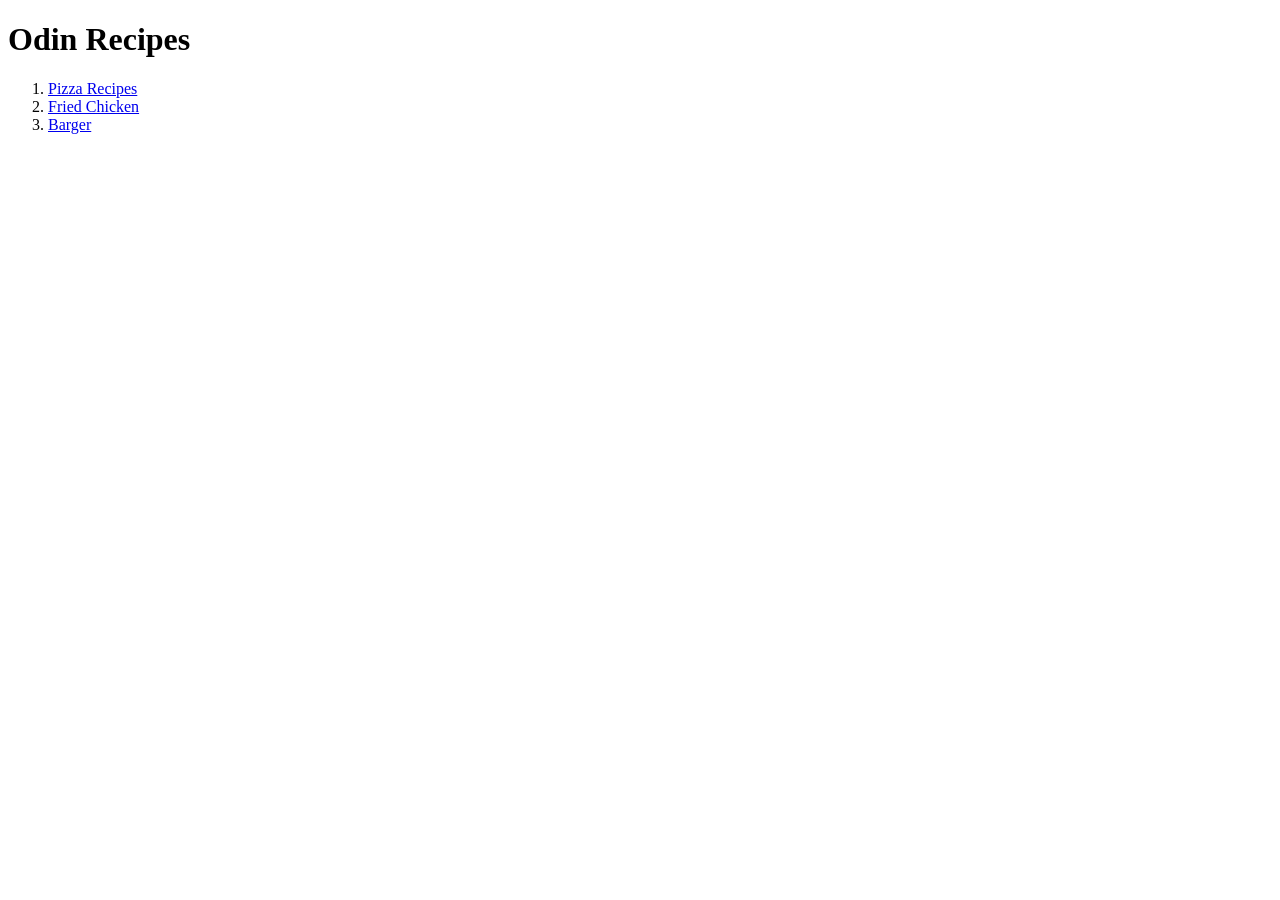
==== index.html @ c9afa26b "Interactive Menu for Recipes" ====
<!DOCTYPE html>
<html lang="en">
<head>
    <meta charset="UTF-8">
    <meta name="viewport" content="width=device-width, initial-scale=1.0">
    <title>Project1</title>
</head>
<body>
    <h1>Odin Recipes</h1>
    <ol>
        <li><a href="recipes/pizza.html">Pizza Recipes</a></li>
        <li><a href="recipes/fried_chicken.html">Fried Chicken</a></li>
        <li><a href="recipes/barger.html">Barger</a></li>
    </ol>
</body>
</html>
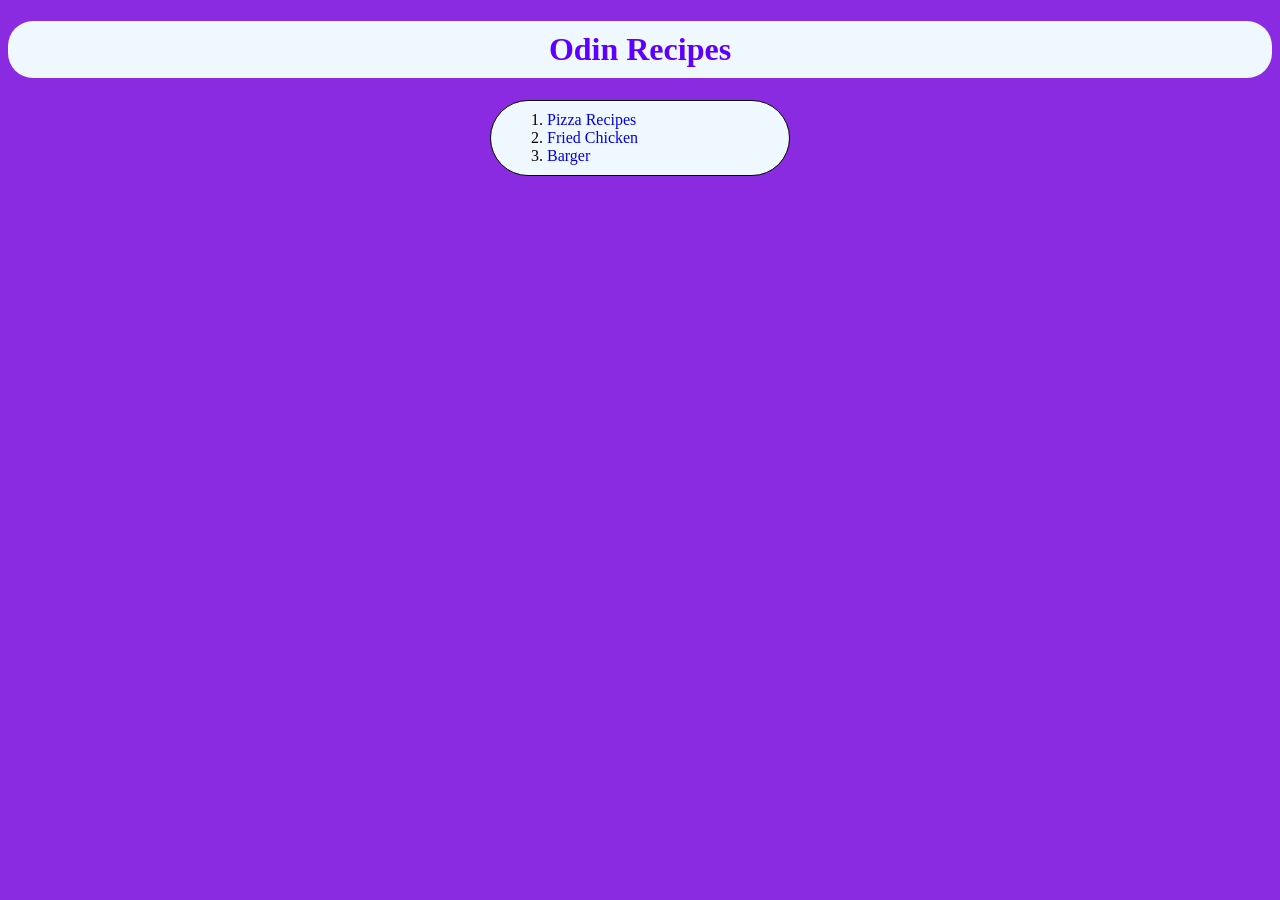
==== commit 04391793: "add css file not finished" ====
--- a/index.html
+++ b/index.html
@@ -4,10 +4,11 @@
     <meta charset="UTF-8">
     <meta name="viewport" content="width=device-width, initial-scale=1.0">
     <title>Project1</title>
+    <link rel="stylesheet" href="style.css">
 </head>
 <body>
     <h1>Odin Recipes</h1>
-    <ol>
+    <ol id="main-list">
         <li><a href="recipes/pizza.html">Pizza Recipes</a></li>
         <li><a href="recipes/fried_chicken.html">Fried Chicken</a></li>
         <li><a href="recipes/barger.html">Barger</a></li>
--- a/style.css
+++ b/style.css
@@ -0,0 +1,35 @@
+html{
+    box-sizing: border-box;
+}
+
+*,*::before,*::after{
+    box-sizing: inherit;
+}
+
+body{
+    background-color: blueviolet;
+}
+
+h1{
+    color: rgb(93, 0, 255);
+    background-color: aliceblue;
+    text-align: center;
+    border-radius: 25px;
+    padding: 10px 0;
+}
+
+#main-list{
+    background-color: aliceblue;
+    width: 300px;
+    margin: 0 auto;
+    text-align: left;
+    list-style-position: inside;
+    border: 1px solid black;
+    border-radius: 50px;
+    padding: 10px 40px;
+}
+
+#main-list a{
+    text-decoration-line: none !important;
+    /*color: inherit;
+}
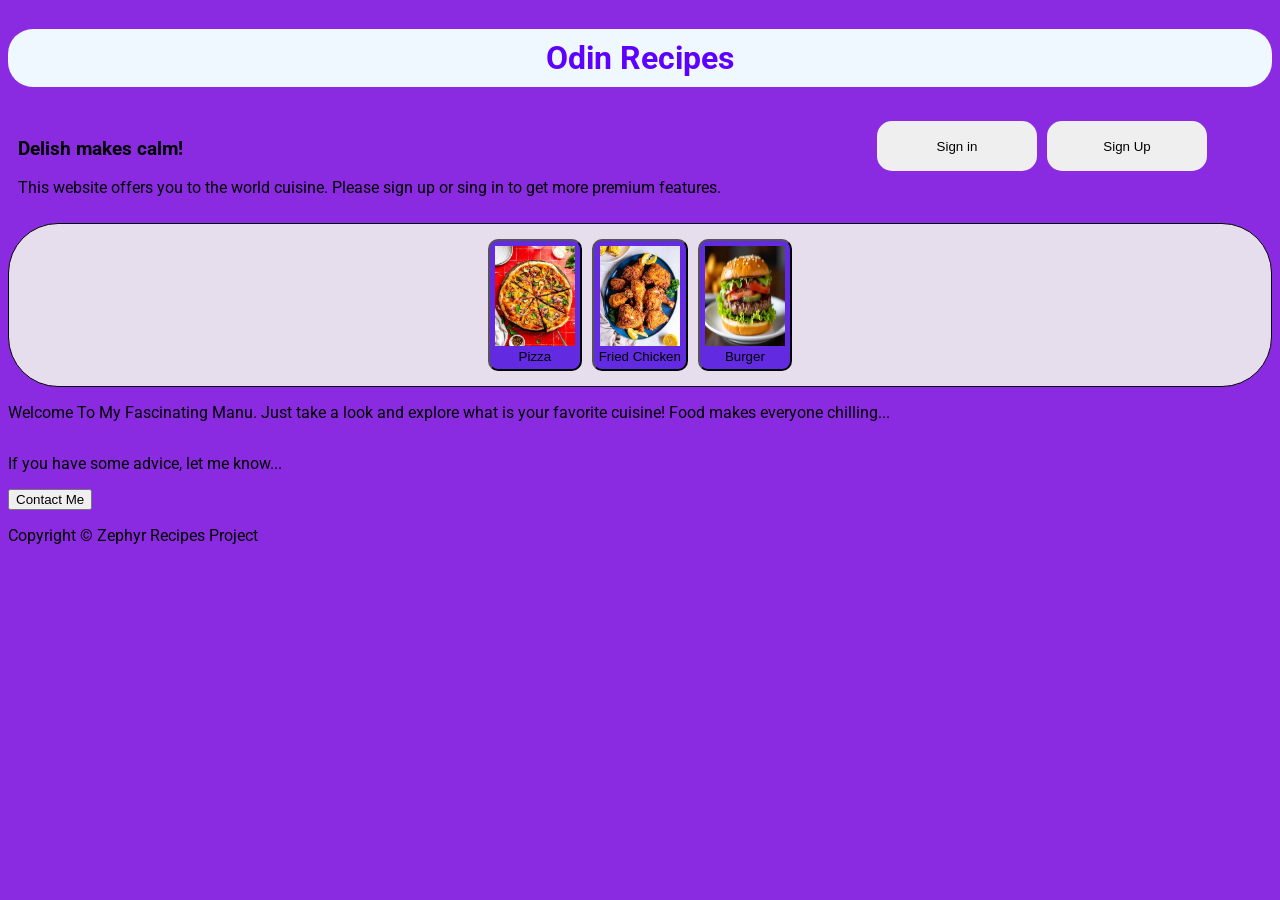
==== commit c8972172: "Updating Css" ====
--- a/index.html
+++ b/index.html
@@ -5,13 +5,28 @@
     <meta name="viewport" content="width=device-width, initial-scale=1.0">
     <title>Project1</title>
     <link rel="stylesheet" href="style.css">
+    <link rel="preconnect" href="https://fonts.googleapis.com">
+    <link rel="preconnect" href="https://fonts.gstatic.com" crossorigin>
+    <link rel="stylesheet" href="https://fonts.googleapis.com/css2?family=Roboto:wgth@400;700&display=swap">
 </head>
 <body>
-    <h1>Odin Recipes</h1>
+    <div><h1>Odin Recipes</h1></div>
+    <div id="header">
+        <div id="header-text"><h3 class="header-text">Delish makes calm!</h3>
+        <p class="header-mess">This website offers you to the world cuisine. Please sign up or sing in to get more premium features.</p></div>
+        <div id="sign"><button class="sign">Sign in</button><button class="sign">Sign Up</button></div>
+    </div>
+    <div>
     <ol id="main-list">
-        <li><a href="recipes/pizza.html">Pizza Recipes</a></li>
-        <li><a href="recipes/fried_chicken.html">Fried Chicken</a></li>
-        <li><a href="recipes/barger.html">Barger</a></li>
-    </ol>
+        <li><a href="recipes/pizza.html"><button class="pic"><img src="recipes/Img/images.jpeg" alt="Pizza" height="100px" width="auto"><figcaption>Pizza</figcaption></button></a></li>
+        <li><a href="recipes/fried_chicken.html"><button class="pic"><img src="recipes/Img/chicken.jpeg" alt="chicken" height="100px"><figcaption>Fried Chicken</figcaption></button></a></li>
+        <li><a href="recipes/barger.html"><button class="pic"><img src="recipes/Img/barger.jpeg" alt="Barger" height="100px" width="80px"><figcaption>Burger</figcaption></button></a></li>
+    </ol></div>
+    <div>
+        <p>Welcome To My Fascinating Manu. Just take a look and explore what is your favorite cuisine! Food makes everyone chilling...</p>
+    </div>
+    <div><p>If you have some advice, let me know...</p>
+    <button>Contact Me</button></div>
+    <div><p>Copyright &copy Zephyr Recipes Project</p></div>
 </body>
 </html>
--- a/style.css
+++ b/style.css
@@ -8,6 +8,10 @@
 
 body{
     background-color: blueviolet;
+    font-family: 'Roboto', sans-serif;
+    display: flex;
+    flex-direction: column;
+    justify-content: space-around;
 }
 
 h1{
@@ -18,18 +22,61 @@
     padding: 10px 0;
 }
 
+#header{
+    display:flex;
+    /*border: 1px solid black;*/
+    justify-content: space-between;
+    align-items: center;
+}
+
+#header-text{
+    margin: 10px 10px;
+}
+
+#sign{
+    height: 100px;
+    width: 400px;
+    display: inline-block;
+}
+
+.sign{
+    height: 50%;
+    width: 40%;
+    border-radius: 15px;
+    border: none;
+    margin: 5px;
+    cursor: pointer;
+}
+
+.sign:hover{
+    background-color: rgba(102, 0, 255, 0.829);
+}
+
+
 #main-list{
-    background-color: aliceblue;
-    width: 300px;
+    display: flex;
+    flex:0 1 auto;
+    flex-wrap: wrap;
+    background-color: rgba(248, 255, 240, 0.843);
+    width: 100%;
     margin: 0 auto;
+    list-style: none;
     text-align: left;
     list-style-position: inside;
     border: 1px solid black;
     border-radius: 50px;
     padding: 10px 40px;
+    justify-content: center;    
 }
 
 #main-list a{
-    text-decoration-line: none !important;
-    /*color: inherit;
+    text-decoration-line: none !important
+}
+
+.pic{
+    margin:5px;
+    background-color: rgb(98, 43, 226);
+    padding: 5px;
+    border-radius: 10px;
+    cursor: pointer;
 }
